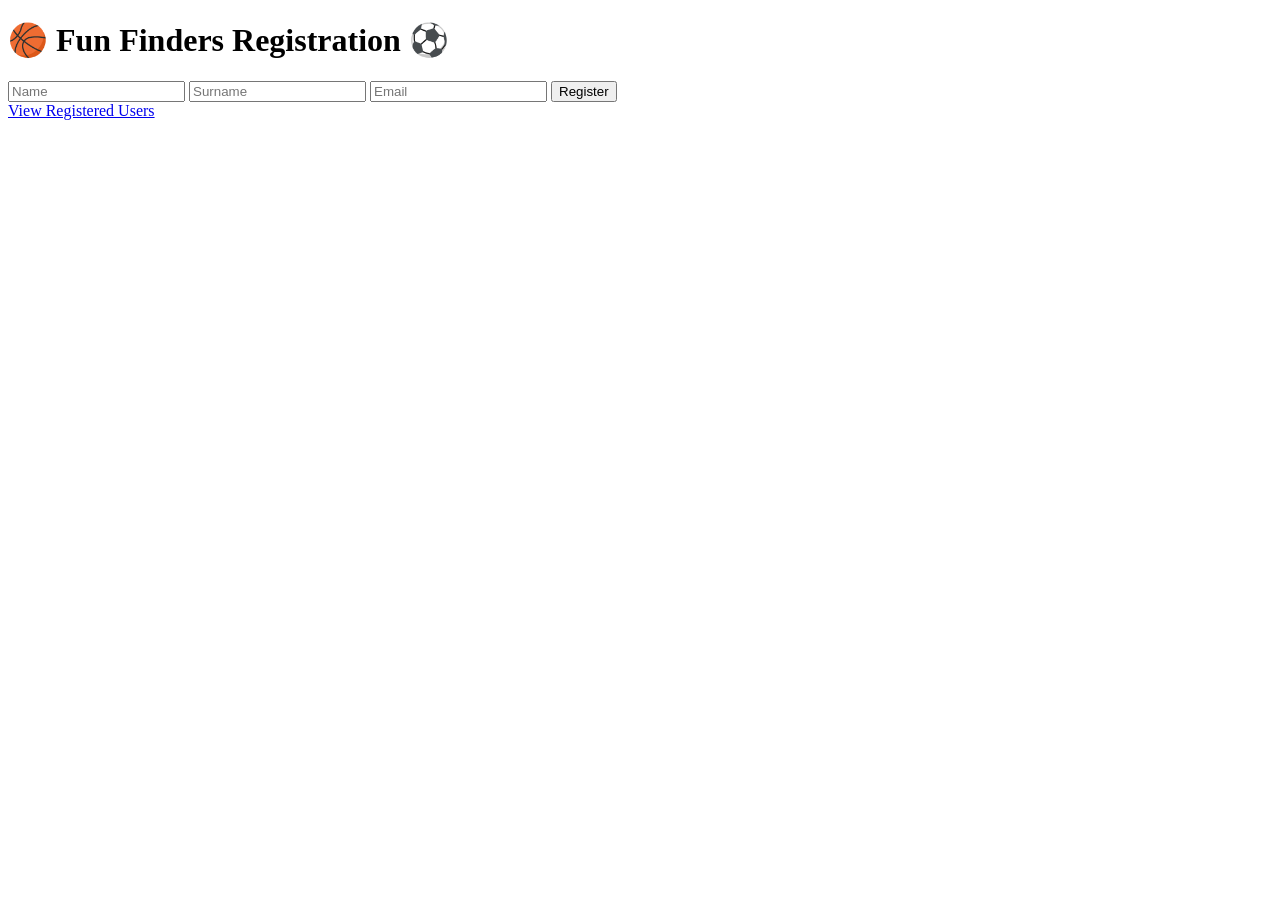
==== index.html @ e53dde13 "Create index.html" ====
<!DOCTYPE html>
<html>
<head>
    <title>Fun Finders - Register</title>
    <link rel="stylesheet" href="{{ url_for('static', filename='styles.css') }}">
</head>
<body>

<div class="container">
    <h1>🏀 Fun Finders Registration ⚽</h1>

    <form method="POST">
        <input type="text" name="name" placeholder="Name" required>
        <input type="text" name="surname" placeholder="Surname" required>
        <input type="email" name="email" placeholder="Email" required>

        <button type="submit">Register</button>
    </form>

    <a href="/users">View Registered Users</a>
</div>

</body>
</html>
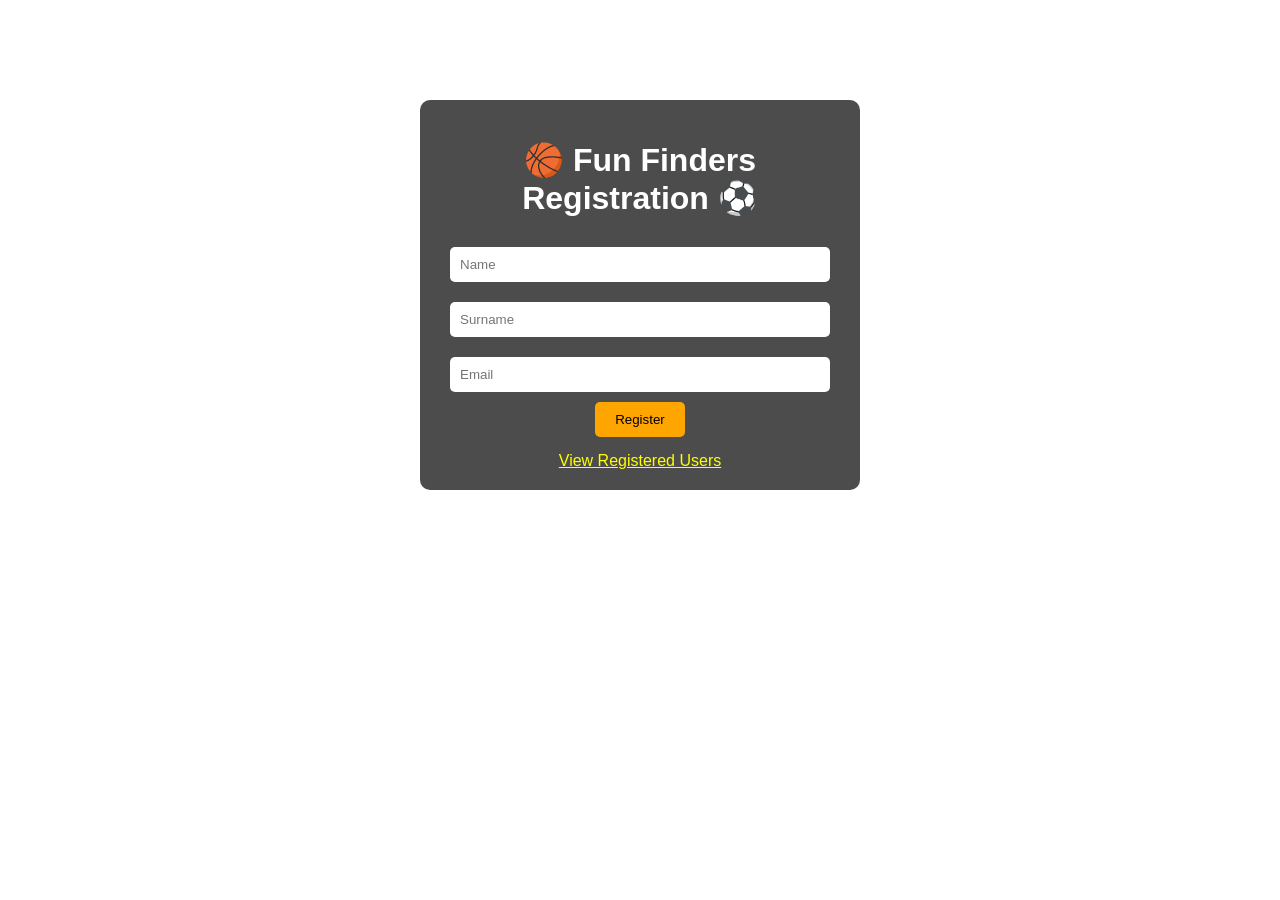
==== commit e59b6c7d: "Update index.html" ====
--- a/index.html
+++ b/index.html
@@ -2,7 +2,7 @@
 <html>
 <head>
     <title>Fun Finders - Register</title>
-    <link rel="stylesheet" href="{{ url_for('static', filename='styles.css') }}">
+    <link rel="stylesheet" href="style.css">
 </head>
 <body>
 
--- a/style.css
+++ b/style.css
@@ -0,0 +1,60 @@
+body {
+    font-family: Arial, sans-serif;
+    background: url('funfinders.jpeg') no-repeat center center/cover;
+    margin: 0;
+    padding: 0;
+}
+
+.container {
+    background: rgba(0, 0, 0, 0.7);
+    color: white;
+    width: 400px;
+    margin: 100px auto;
+    padding: 20px;
+    border-radius: 10px;
+    text-align: center;
+}
+
+h1 {
+    margin-bottom: 20px;
+}
+
+input {
+    width: 90%;
+    padding: 10px;
+    margin: 10px 0;
+    border: none;
+    border-radius: 5px;
+}
+
+button {
+    padding: 10px 20px;
+    background: orange;
+    border: none;
+    border-radius: 5px;
+    cursor: pointer;
+}
+
+button:hover {
+    background: darkorange;
+}
+
+table {
+    width: 100%;
+    border-collapse: collapse;
+    margin-top: 20px;
+}
+
+table, th, td {
+    border: 1px solid white;
+}
+
+th, td {
+    padding: 10px;
+}
+
+a {
+    display: block;
+    margin-top: 15px;
+    color: yellow;
+}
